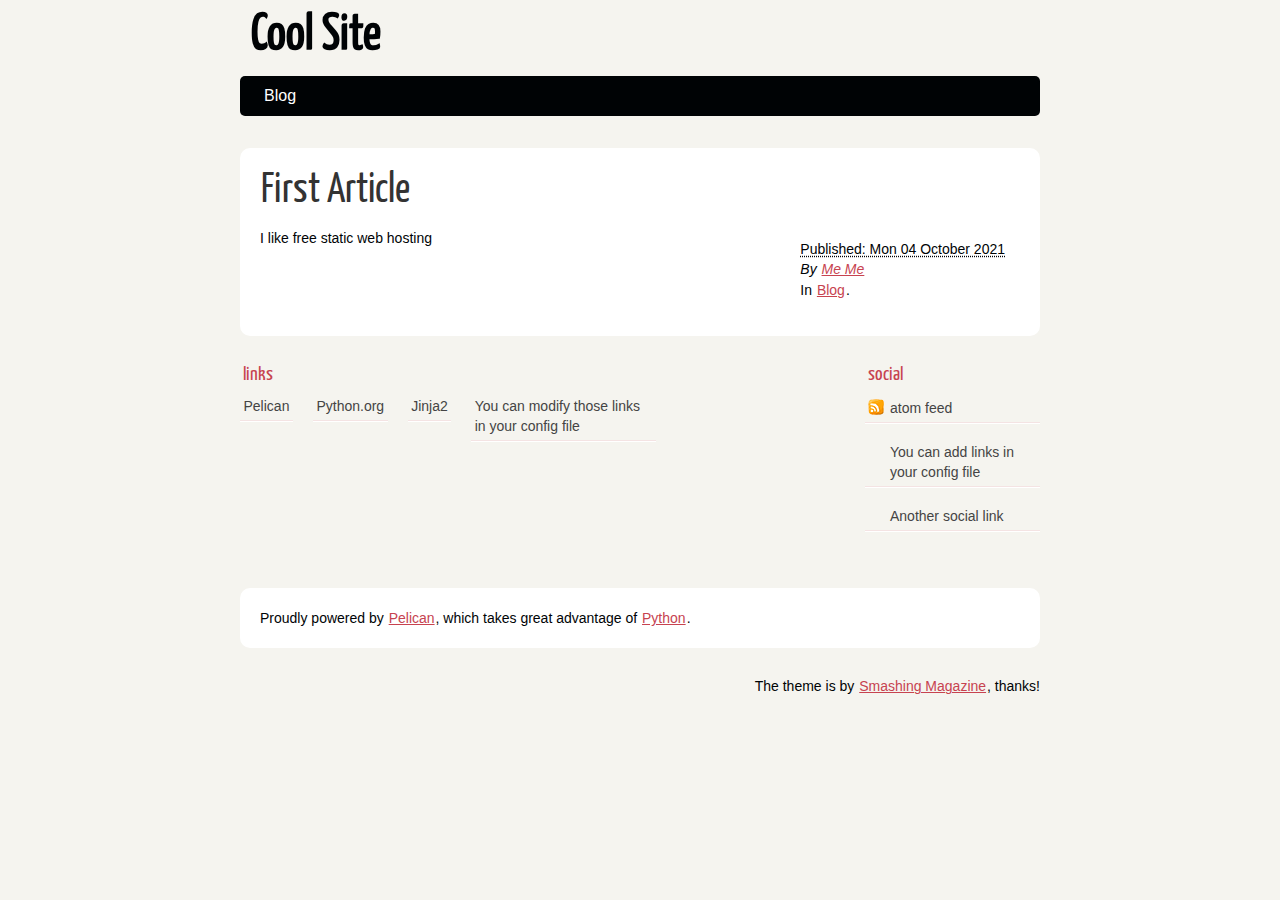
==== index.html @ 397e89b8 "Generate Pelican site" ====
<!DOCTYPE html>
<html lang="en">
<head>
        <meta charset="utf-8" />
        <meta name="viewport" content="width=device-width, initial-scale=1.0" />
        <meta name="generator" content="Pelican" />
        <title>Cool Site</title>
        <link rel="stylesheet" href="https://kroule.github.io/theme/css/main.css" />
        <link href="https://kroule.github.io/feeds/all.atom.xml" type="application/atom+xml" rel="alternate" title="Cool Site Atom Feed" />
</head>

<body id="index" class="home">
        <header id="banner" class="body">
                <h1><a href="https://kroule.github.io/">Cool Site</a></h1>
                <nav><ul>
                    <li><a href="https://kroule.github.io/category/blog.html">Blog</a></li>
                </ul></nav>
        </header><!-- /#banner -->

            <aside id="featured" class="body">
                <article>
                    <h1 class="entry-title"><a href="https://kroule.github.io/first-article.html">First Article</a></h1>
<footer class="post-info">
        <abbr class="published" title="2021-10-04T00:00:00-06:00">
                Published: Mon 04 October 2021
        </abbr>

        <address class="vcard author">
                By                         <a class="url fn" href="https://kroule.github.io/author/me-me.html">Me Me</a>
        </address>
<p>In <a href="https://kroule.github.io/category/blog.html">Blog</a>.</p>

</footer><!-- /.post-info --><p>I like free static web hosting</p>                </article>
            </aside><!-- /#featured -->
        <section id="extras" class="body">
                <div class="blogroll">
                        <h2>links</h2>
                        <ul>
                            <li><a href="https://getpelican.com/">Pelican</a></li>
                            <li><a href="https://www.python.org/">Python.org</a></li>
                            <li><a href="https://palletsprojects.com/p/jinja/">Jinja2</a></li>
                            <li><a href="#">You can modify those links in your config file</a></li>
                        </ul>
                </div><!-- /.blogroll -->
                <div class="social">
                        <h2>social</h2>
                        <ul>
                            <li><a href="https://kroule.github.io/feeds/all.atom.xml" type="application/atom+xml" rel="alternate">atom feed</a></li>

                            <li><a href="#">You can add links in your config file</a></li>
                            <li><a href="#">Another social link</a></li>
                        </ul>
                </div><!-- /.social -->
        </section><!-- /#extras -->

        <footer id="contentinfo" class="body">
                <address id="about" class="vcard body">
                Proudly powered by <a href="https://getpelican.com/">Pelican</a>, which takes great advantage of <a href="https://www.python.org/">Python</a>.
                </address><!-- /#about -->

                <p>The theme is by <a href="https://www.smashingmagazine.com/2009/08/designing-a-html-5-layout-from-scratch/">Smashing Magazine</a>, thanks!</p>
        </footer><!-- /#contentinfo -->

</body>
</html>
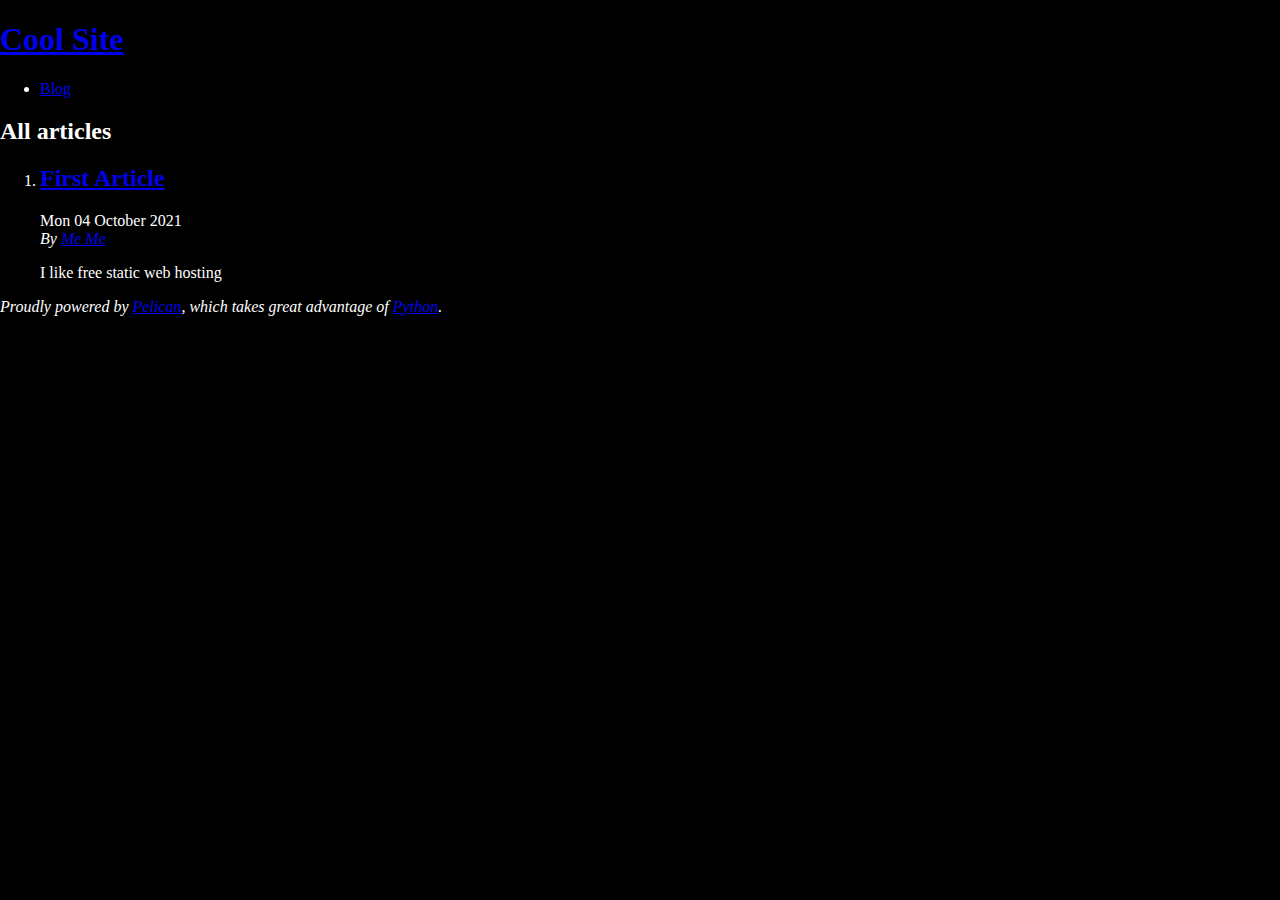
==== commit a64274f5: "Generate Pelican site" ====
--- a/index.html
+++ b/index.html
@@ -1,65 +1,42 @@
 <!DOCTYPE html>
 <html lang="en">
 <head>
+        <title>Cool Site</title>
         <meta charset="utf-8" />
-        <meta name="viewport" content="width=device-width, initial-scale=1.0" />
         <meta name="generator" content="Pelican" />
-        <title>Cool Site</title>
-        <link rel="stylesheet" href="https://kroule.github.io/theme/css/main.css" />
-        <link href="https://kroule.github.io/feeds/all.atom.xml" type="application/atom+xml" rel="alternate" title="Cool Site Atom Feed" />
+        <link href="https://kroule.github.io/feeds/all.atom.xml" type="application/atom+xml" rel="alternate" title="Cool Site Full Atom Feed" />
+
+  <link rel="stylesheet" type="text/css" href="https://kroule.github.io/theme/style.css" />
 </head>
 
 <body id="index" class="home">
         <header id="banner" class="body">
                 <h1><a href="https://kroule.github.io/">Cool Site</a></h1>
-                <nav><ul>
-                    <li><a href="https://kroule.github.io/category/blog.html">Blog</a></li>
-                </ul></nav>
         </header><!-- /#banner -->
+        <nav id="menu"><ul>
+            <li><a href="https://kroule.github.io/category/blog.html">Blog</a></li>
+        </ul></nav><!-- /#menu -->
+<section id="content">
+<h2>All articles</h2>
 
-            <aside id="featured" class="body">
-                <article>
-                    <h1 class="entry-title"><a href="https://kroule.github.io/first-article.html">First Article</a></h1>
-<footer class="post-info">
-        <abbr class="published" title="2021-10-04T00:00:00-06:00">
-                Published: Mon 04 October 2021
-        </abbr>
-
-        <address class="vcard author">
-                By                         <a class="url fn" href="https://kroule.github.io/author/me-me.html">Me Me</a>
-        </address>
-<p>In <a href="https://kroule.github.io/category/blog.html">Blog</a>.</p>
-
-</footer><!-- /.post-info --><p>I like free static web hosting</p>                </article>
-            </aside><!-- /#featured -->
-        <section id="extras" class="body">
-                <div class="blogroll">
-                        <h2>links</h2>
-                        <ul>
-                            <li><a href="https://getpelican.com/">Pelican</a></li>
-                            <li><a href="https://www.python.org/">Python.org</a></li>
-                            <li><a href="https://palletsprojects.com/p/jinja/">Jinja2</a></li>
-                            <li><a href="#">You can modify those links in your config file</a></li>
-                        </ul>
-                </div><!-- /.blogroll -->
-                <div class="social">
-                        <h2>social</h2>
-                        <ul>
-                            <li><a href="https://kroule.github.io/feeds/all.atom.xml" type="application/atom+xml" rel="alternate">atom feed</a></li>
-
-                            <li><a href="#">You can add links in your config file</a></li>
-                            <li><a href="#">Another social link</a></li>
-                        </ul>
-                </div><!-- /.social -->
-        </section><!-- /#extras -->
-
+<ol id="post-list">
+        <li><article class="hentry">
+                <header> <h2 class="entry-title"><a href="https://kroule.github.io/first-article.html" rel="bookmark" title="Permalink to First Article">First Article</a></h2> </header>
+                <footer class="post-info">
+                    <time class="published" datetime="2021-10-04T00:00:00-06:00"> Mon 04 October 2021 </time>
+                    <address class="vcard author">By
+                        <a class="url fn" href="https://kroule.github.io/author/me-me.html">Me Me</a>
+                    </address>
+                </footer><!-- /.post-info -->
+                <div class="entry-content"> <p>I like free static web hosting</p> </div><!-- /.entry-content -->
+        </article></li>
+</ol><!-- /#posts-list -->
+</section><!-- /#content -->
         <footer id="contentinfo" class="body">
                 <address id="about" class="vcard body">
-                Proudly powered by <a href="https://getpelican.com/">Pelican</a>, which takes great advantage of <a href="https://www.python.org/">Python</a>.
+                Proudly powered by <a href="https://getpelican.com/">Pelican</a>,
+                which takes great advantage of <a href="https://www.python.org/">Python</a>.
                 </address><!-- /#about -->
-
-                <p>The theme is by <a href="https://www.smashingmagazine.com/2009/08/designing-a-html-5-layout-from-scratch/">Smashing Magazine</a>, thanks!</p>
         </footer><!-- /#contentinfo -->
-
 </body>
 </html>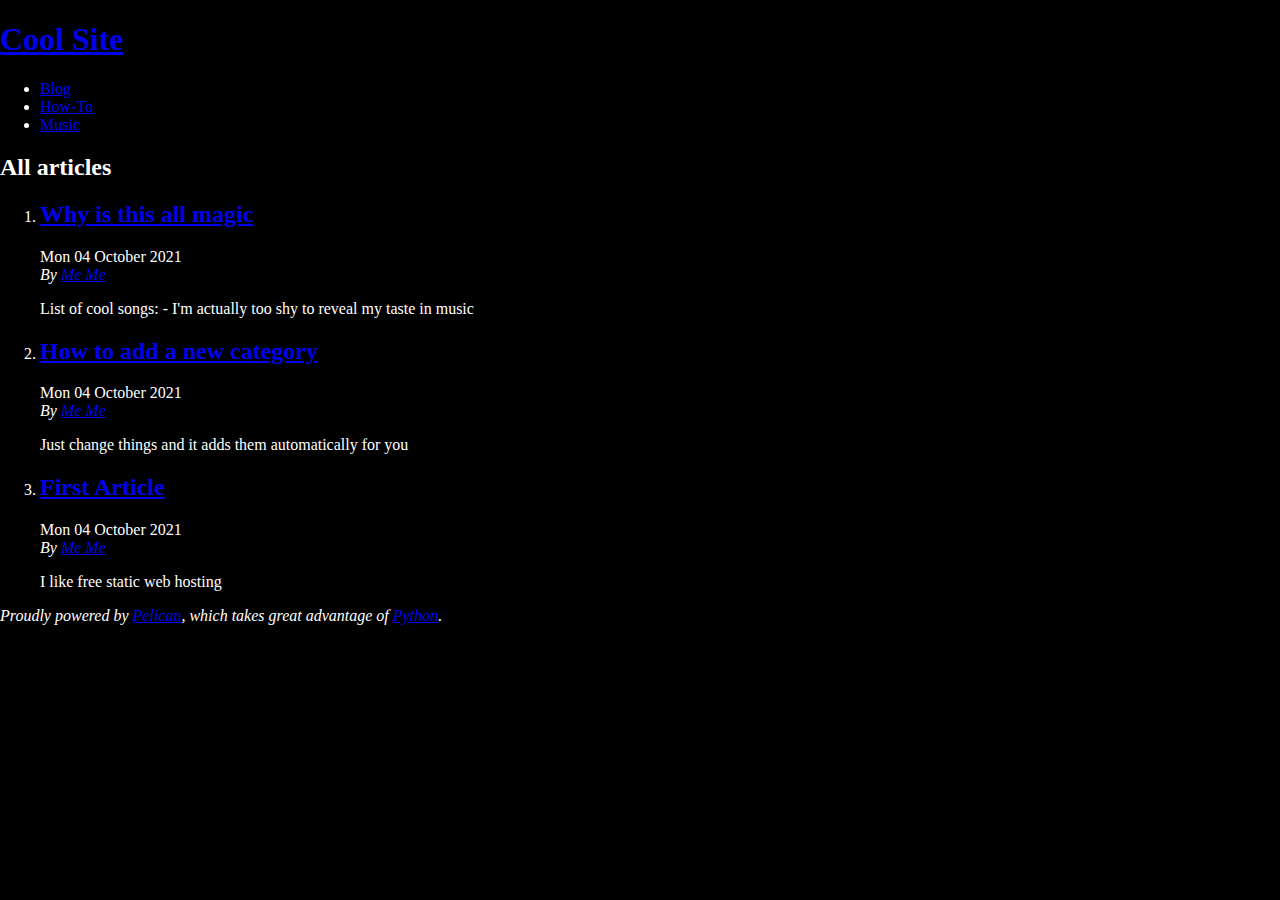
==== commit 0b854be4: "Generate Pelican site" ====
--- a/index.html
+++ b/index.html
@@ -15,15 +15,38 @@
         </header><!-- /#banner -->
         <nav id="menu"><ul>
             <li><a href="https://kroule.github.io/category/blog.html">Blog</a></li>
+            <li><a href="https://kroule.github.io/category/how-to.html">How-To</a></li>
+            <li><a href="https://kroule.github.io/category/music.html">Music</a></li>
         </ul></nav><!-- /#menu -->
 <section id="content">
 <h2>All articles</h2>
 
 <ol id="post-list">
         <li><article class="hentry">
+                <header> <h2 class="entry-title"><a href="https://kroule.github.io/why-is-this-all-magic.html" rel="bookmark" title="Permalink to Why is this all magic">Why is this all magic</a></h2> </header>
+                <footer class="post-info">
+                    <time class="published" datetime="2021-10-04T18:13:00-06:00"> Mon 04 October 2021 </time>
+                    <address class="vcard author">By
+                        <a class="url fn" href="https://kroule.github.io/author/me-me.html">Me Me</a>
+                    </address>
+                </footer><!-- /.post-info -->
+                <div class="entry-content"> <p>List of cool songs:
+    - I'm actually too shy to reveal my taste in music</p> </div><!-- /.entry-content -->
+        </article></li>
+        <li><article class="hentry">
+                <header> <h2 class="entry-title"><a href="https://kroule.github.io/how-to-add-a-new-category.html" rel="bookmark" title="Permalink to How to add a new category">How to add a new category</a></h2> </header>
+                <footer class="post-info">
+                    <time class="published" datetime="2021-10-04T18:12:00-06:00"> Mon 04 October 2021 </time>
+                    <address class="vcard author">By
+                        <a class="url fn" href="https://kroule.github.io/author/me-me.html">Me Me</a>
+                    </address>
+                </footer><!-- /.post-info -->
+                <div class="entry-content"> <p>Just change things and it adds them automatically for you</p> </div><!-- /.entry-content -->
+        </article></li>
+        <li><article class="hentry">
                 <header> <h2 class="entry-title"><a href="https://kroule.github.io/first-article.html" rel="bookmark" title="Permalink to First Article">First Article</a></h2> </header>
                 <footer class="post-info">
-                    <time class="published" datetime="2021-10-04T00:00:00-06:00"> Mon 04 October 2021 </time>
+                    <time class="published" datetime="2021-10-04T18:00:00-06:00"> Mon 04 October 2021 </time>
                     <address class="vcard author">By
                         <a class="url fn" href="https://kroule.github.io/author/me-me.html">Me Me</a>
                     </address>
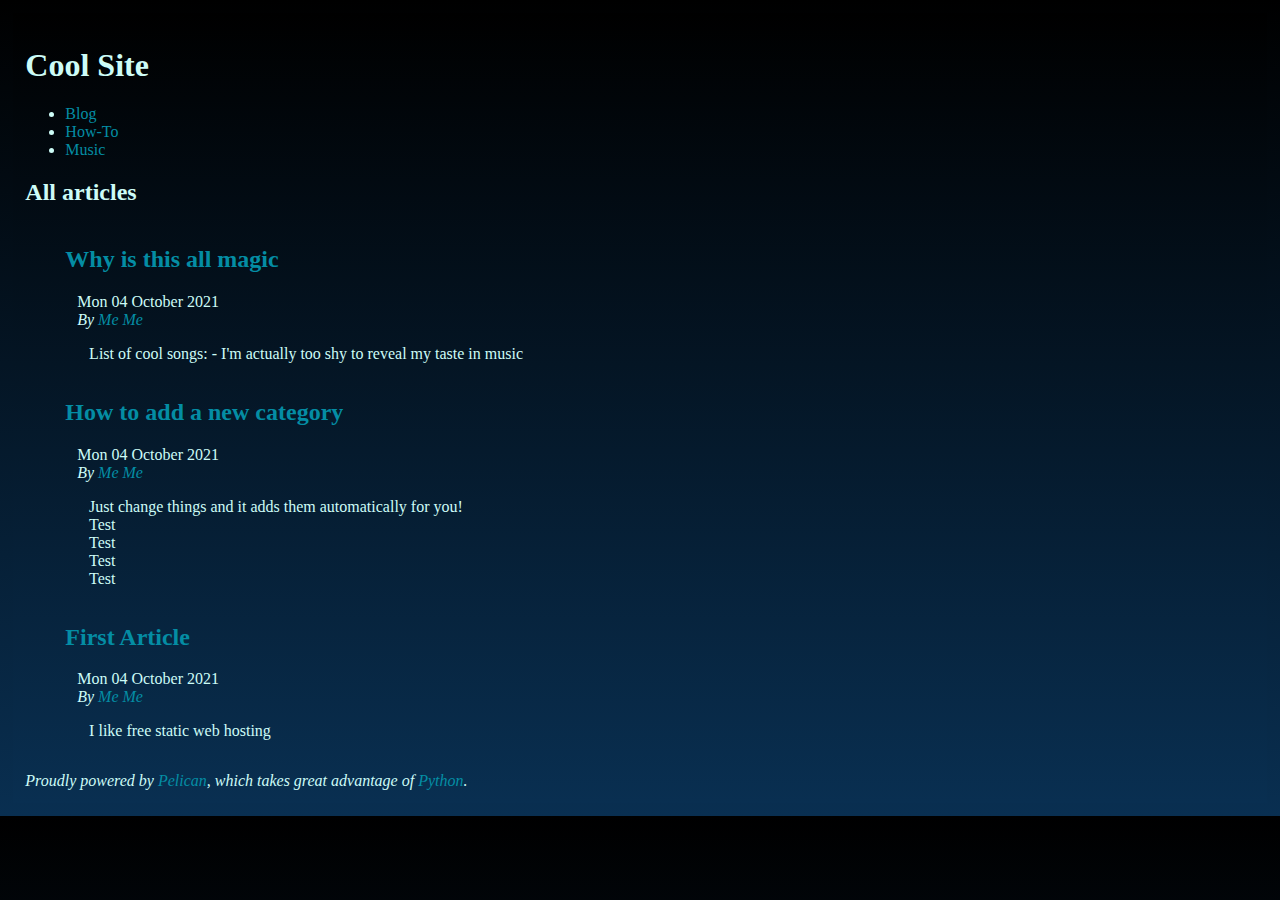
==== commit 4b3792fe: "Generate Pelican site" ====
--- a/index.html
+++ b/index.html
@@ -41,7 +41,11 @@
                         <a class="url fn" href="https://kroule.github.io/author/me-me.html">Me Me</a>
                     </address>
                 </footer><!-- /.post-info -->
-                <div class="entry-content"> <p>Just change things and it adds them automatically for you</p> </div><!-- /.entry-content -->
+                <div class="entry-content"> <p>Just change things and it adds them automatically for you!<br>
+Test<br>
+Test<br>
+Test<br>
+Test  </p> </div><!-- /.entry-content -->
         </article></li>
         <li><article class="hentry">
                 <header> <h2 class="entry-title"><a href="https://kroule.github.io/first-article.html" rel="bookmark" title="Permalink to First Article">First Article</a></h2> </header>
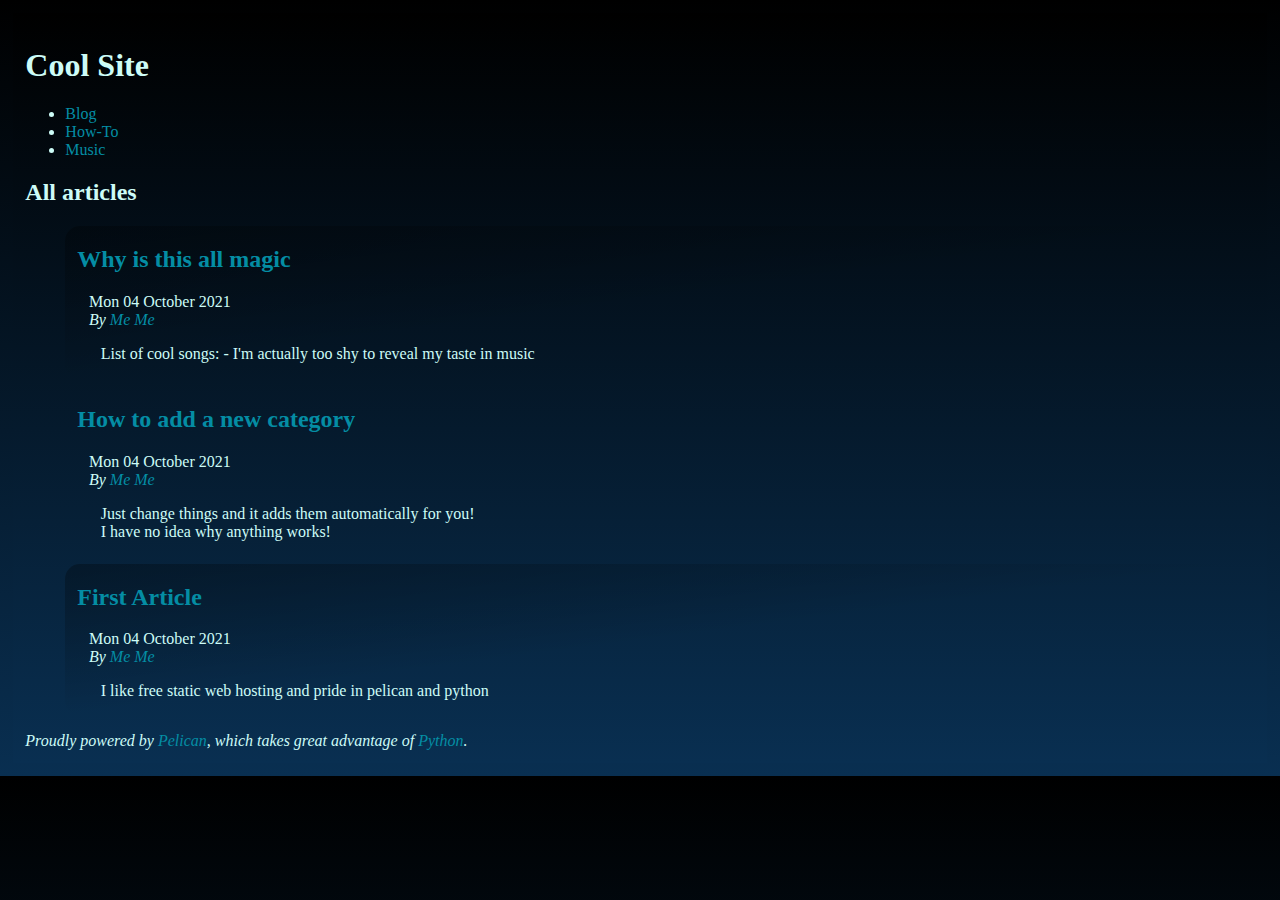
==== commit 46b81a03: "Generate Pelican site" ====
--- a/index.html
+++ b/index.html
@@ -42,10 +42,7 @@
                     </address>
                 </footer><!-- /.post-info -->
                 <div class="entry-content"> <p>Just change things and it adds them automatically for you!<br>
-Test<br>
-Test<br>
-Test<br>
-Test  </p> </div><!-- /.entry-content -->
+I have no idea why anything works!  </p> </div><!-- /.entry-content -->
         </article></li>
         <li><article class="hentry">
                 <header> <h2 class="entry-title"><a href="https://kroule.github.io/first-article.html" rel="bookmark" title="Permalink to First Article">First Article</a></h2> </header>
@@ -55,7 +52,7 @@
                         <a class="url fn" href="https://kroule.github.io/author/me-me.html">Me Me</a>
                     </address>
                 </footer><!-- /.post-info -->
-                <div class="entry-content"> <p>I like free static web hosting</p> </div><!-- /.entry-content -->
+                <div class="entry-content"> <p>I like free static web hosting and pride in pelican and python</p> </div><!-- /.entry-content -->
         </article></li>
 </ol><!-- /#posts-list -->
 </section><!-- /#content -->
